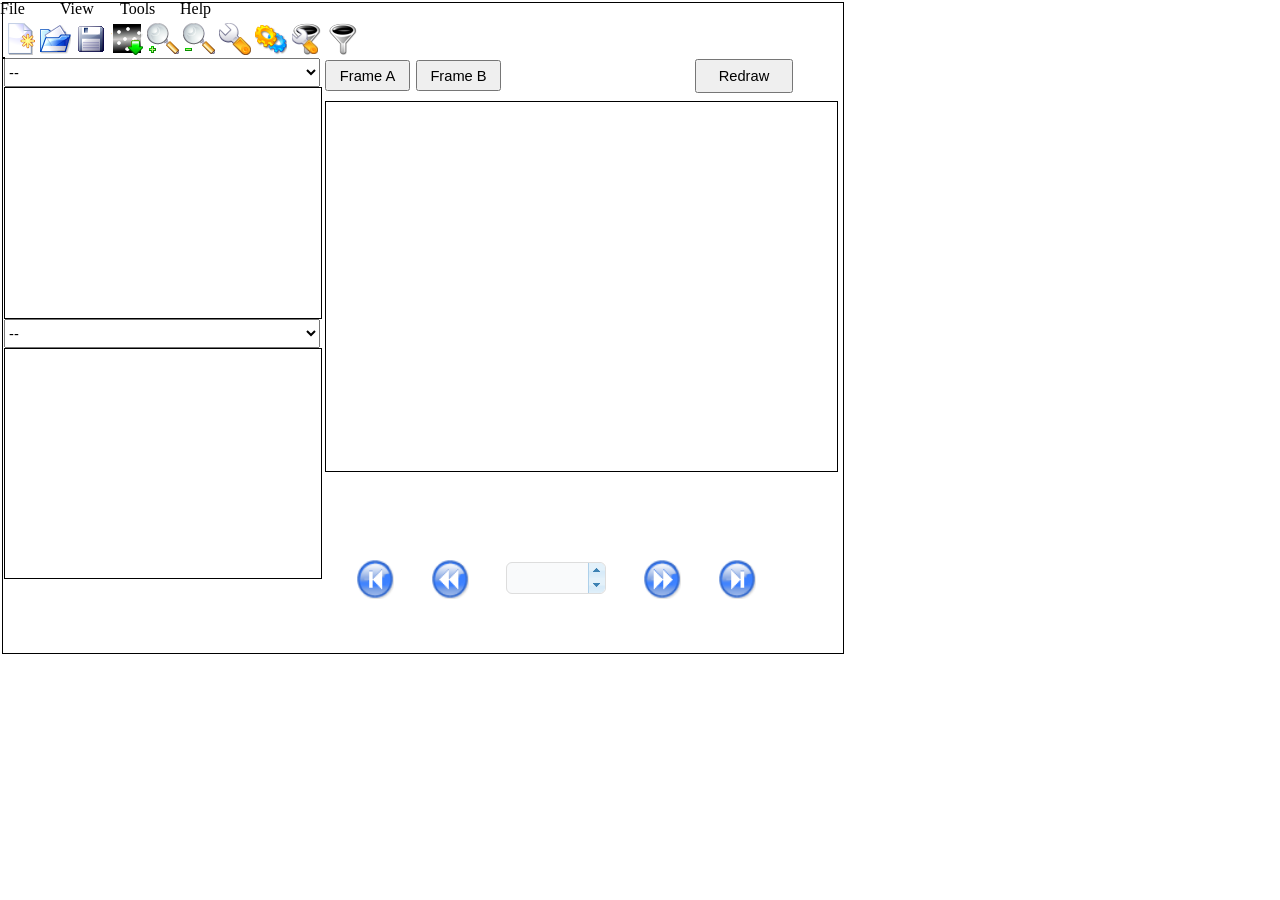
==== index.html @ 3f97c816 "Renamed mainwindow.html to index.html" ====
<html>
	<head>
		<meta charset="utf-8">
		<title>OpenPIV Main Window</title>
		<script src="js/jquery.js"></script>
		<script src="js/jquery-ui.js"></script>
		<script src="js/mainwindow.js"></script>
		<link href="css/cupertino/jquery-ui.css" rel="stylesheet">
		<link href="css/mainwindow.css" rel="stylesheet">
		<link href="css/openpiv.css" rel="stylesheet">
	</head>
	<body>
		<div id="marker">Marker</div>
		<div id="menubar" class="QMenuBar">
			<div id="filemenu_label">File</div>
			<ul id="filemenu" class="op_menu">
				<li id="newmenuitem" class="op_menu_item">New...</li>
				<li id="openmenuitem" class="op_menu_item">Open...</li>
				<li id="savemenuitem" class="op_menu_item">Save</li>
				<li id="saveasmenuitem" class="op_menu_item">Save As...</li>
				<li id="quitmenuitem" class="op_menu_item">Quit</li>
			</ul>
			<div id="viewmenu_label">View</div>
			<ul id="viewmenu" class="op_menu">
				<li id="zoominmenuitem" class="op_menu_item">Zoom In</li> <!-- class="ui-state-disabled"-->
				<li id="zoomoutmenuitem" class="op_menu_item">Zoom Out</li>
			</ul>
			<div id="toolsmenu_label">Tools</div>
			<ul id="toolsmenu" class="op_menu">
				<li id="importmenuitem" class="op_menu_item">Import Image...</li>
				<li id="setupmenuitem" class="op_menu_item">Setup...</li>
				<li id="processmenuitem" class="op_menu_item">Process Images</li>
			</ul>
			<div id="helpmenu_label">Help</div>
			<ul id="helpmenu" class="op_menu">
				<li id="helpmenuitem" class="op_menu_item">Help</li>
				<li id="aboutmenuitem" class="op_menu_item">About</li>
			</ul>
		</div>
		<div id="MainWindow" class="QMainWindow">
			<div id="toolBar" class="QToolBar">
				<img id="actionNew" src="icons/filenew.png" />
				<img id="actionOpen" src="icons/fileopen.png" />
				<img id="actionSave" src="icons/filesave.png" />
				<img id="actionImageIn" src="icons/import_image.png" />
				<img id="actionZoomIn" src="icons/viewmag+.png" />
				<img id="actionZoomOut" src="icons/viewmag-.png" />
				<img id="actionSetup" src="icons/configure.png" />
				<img id="actionProcessImages" src="icons/kcmsystem.png" />
				<img id="actionFilterSet" src="icons/filtersettings.png" />
				<img id="actionFilter" src="icons/filter.png" />
			</div>
			<div id="centralwidget" class="QWidget">
				<div id="central_layout" class="QGridLayout">
					<div id="lr_panel" class="QHBoxLayout">
						<div id="left_panel" class="QVBoxLayout">
							<select id="topCombo" class="op_combo_box">
							<option>--</option>
							</select>
							<div id="topGraphicsView" class="QGraphicsView">
							</div>
							<select id="bottomCombo" class="op_combo_box">
							<option>--</option>
							</select>
							<div id="statsTable" class="QTableWidget">
							</div>
						</div>
						<div id="right_panel" class="QVBoxLayout">
							<div id="top_buttons" class="QHBoxLayout">
								<button id="aFrameButton" class="op_push_button">Frame A</button>
								<button id="bFrameButton" class="op_push_button">Frame B</button>
								<!--input type="radio" name="frames" id="aFrameButton" class="op_push_button">Frame A
								<input type="radio" name="frames" id="bFrameButton" class="op_push_button">Frame B-->
								<button id="redrawButton" class="op_push_button">Redraw</button>
							</div>
							<div id="graphicsView" class="QGraphicsView">
								<div id="graphicsViewPort">
									<div id="frameB"></div>
									<div id="frameA"></div>
								</div>
							</div>
							<div id="bottom_buttons" class="QHBoxLayout">
								<!--button id="startButton" class="op_tool_button"><img src="icons/player_start.png" /></button>
								<button id="backButton" class="op_tool_button"><img src="icons/player_rew.png" /></button-->
								<img id="startButton" class="op_tool_button" src="icons/player_start.png" />
								<img id="backButton" class="op_tool_button" src="icons/player_rew.png" />
								<div id="frameSpinBoxDiv"><input id="frameSpinBox" class="QSpinBox" name="frameSpinBox"></div>
								<!--div id="frameSpinBox" class="QSpinBox" name="frameSpinBox"></div-->
								<!--button id="forwardButton" class="op_tool_button"><img src="icons/player_fwd.png" /></button>
								<button id="endButton" class="op_tool_button"><img src="icons/player_end.png" /></button-->
								<img id="forwardButton" class="op_tool_button" src="icons/player_fwd.png" />
								<img id="endButton" class="op_tool_button" src="icons/player_end.png" />
							</div>
						</div>
					</div>
				</div>
			</div>
			<div id="statusbar" class="QStatusBar">
			</div>
			<div id="framelist_dialog" title="Frames">
				<ol id="frlist_frame1List" class="QListWidget">
					<li class="ui-widget-content">Item 1</li>
					<li class="ui-widget-content">Item 2</li>
					<li class="ui-widget-content">Item 3</li>
					<li class="ui-widget-content">Item 4</li>
					<li class="ui-widget-content">Item 5</li>
					<li class="ui-widget-content">Item 6</li>
					<li class="ui-widget-content">Item 7</li>
				</ol>
				<ol id="frlist_frame2List" class="QListWidget">
					<li class="ui-widget-content">Item 1</li>
					<li class="ui-widget-content">Item 2</li>
					<li class="ui-widget-content">Item 3</li>
					<li class="ui-widget-content">Item 4</li>
					<li class="ui-widget-content">Item 5</li>
					<li class="ui-widget-content">Item 6</li>
					<li class="ui-widget-content">Item 7</li>
				</ol>
				<div id="frlist_buttons" class="op_button_box_right">
					<button id="frlist_importButton" class="op_std_button">Import...</button>
					<button id="frlist_cancelButton" class="op_std_button">Cancel</button>
				</div>
			</div>
			<div id="imgimp_dialog" title="Import Images">
				<div id="imgimp_autoConfigLabel" class="op_label_bold">Auto Configuration</div>
				<button id="imgimp_fileSelectButton" class="op_push_button">Select Files...</button>
				<button id="imgimp_autoConfigButton" class="op_push_button">Attempt Autoconfiguration...</button>
				<div id="imgimp_manuaConfigLabel" class="op_label_bold">Manual Configuration</div>
				<div id="imgimp_layoutWidget" class="op_panel">
					<div id="imgimp_inputColumnLabel" class="op_label_bold">Input</div>
					<div id="imgimp_OrderColumnLabel" class="op_label_bold">Order</div>
					<div id="imgimp_baseNameLabel" class="op_label">Base Name</div>
					<input type="text" id="imgimp_baseNameEdit" class="op_line_edit">
					<select id="imgimp_baseOrderCombo" class="op_combo_box">
					<option>--</option>
					</select>
					<div id="imgimp_incrementLabel" class="op_label">Increment</div>
					<select id="imgimp_incrementCombo" class="op_combo_box">
					<option>--</option>
					</select>
					<select id="imgimp_incrementOrderCombo" class="op_combo_box">
					<option>--</option>
					</select>
					<div id="imgimp_frameLabel" class="op_label">Frame</div>
					<div id="imgimp_frameLayout" class="op_panel">
						<div id="imgimp_firstFrameLabel" class="op_label">First</div>
						<input type="text" id="imgimp_firstFrameEdit" class="op_line_edit">
						<div id="imgimp_secondFrameLabel" class="op_label">Second</div>
						<input type="text" id="imgimp_secondFrameEdit" class="op_line_edit">
					</div>
					<select id="imgimp_frameOrderCombo" class="op_combo_box">
					<option>--</option>
					</select>
					<div id="imgimp_suffixLabel" class="op_label">Suffix</div>
					<input type="text" id="imgimp_suffixEdit" class="op_line_edit">
					<select id="imgimp_suffixOrderCombo" class="op_combo_box">
					<option>--</option>
					</select>
				</div>
				<button id="imgimp_applyNameButton" class="op_std_button">Continue...</button>
			</div>
			<div id="filefmt_dialog" title="File Format">
				<div id="flfmt_firstFrameLabel" class="op_label">First Frame</div>
				<div id="flfmt_firstFrameText" class="op_label"></div>
				<div id="flfmt_secondFrameLabel" class="op_label">Second Frame</div>
				<div id="flfmt_secondFrameText" class="op_label"></div>
				<div id="flfmt_numberZerosLayout" class="QHBoxLayout">
					<div id="flfmt_numberZerosLabel" class="op_label">Number of zeros</div>
					<input type="text" id="flfmt_numberZeros" class="op_line_edit">
				</div>
				<div id="flfmt_imagesLayout" class="QGridLayout">
					<div id="flfmt_startingImageLabel" class="op_label">Starting Number</div>
					<input type="text" id="flfmt_startingImage" class="op_line_edit">
					<div id="flfmt_totalImagesLabel" class="op_label">Total Number of Image Pairs</div>
					<input type="text" id="flfmt_totalImages" class="op_line_edit">
				</div>
				<div id="flfmt_buttonsLayout" class="op_button_box_right">
					<button id="flfmt_applyButton" class="op_std_button">Apply</button>
					<button id="flfmt_cancelButton" class="op_std_button">Cancel</button>
				</div>
			</div>
			<div id="setup_dialog" title="Setup">
				<div id="setup_tabWidget" class="op_tabbed_panel">
					<ul id="setup_tabList">
						<li><a href="#setup_correlationTab">Correlation</a></li>
						<li><a href="#setup_scalingTab">Velocity Scaling</a></li>
						<li><a href="#setup_outputTab">Output</a></li>
						<li><a href="#setup_maskTab">Image Mask</a></li>
					</ul>
					<div id="setup_correlationTab">
						<div id="setup_gridLayout" class="op_panel">
							<div id="setup_signalLevelLabel" class="op_label_bold">Signal Level</div>
							<div id="setup_signalLevelLayout" class="op_panel">
								<div id="setup_sigMeanLabel" class="op_label">Signal to Mean</div>
								<input type="text" id="setup_sigMeanText" class="op_line_edit">
								<div id="setup_sigPeakLabel" class="op_label">Signal to Next Peak</div>
								<input type="text" id="setup_sigPeakText" class="op_line_edit">
							</div>
							<div id="setup_gridSetupLabel" class="op_label_bold">Grid setup</div>
							<div id="setup_gridSetupLayout" class="op_panel">
								<div id="setup_intArealLabel" class="op_label">Interrogation Area</div>
								<select id="setup_intAreaCombo" class="op_combo_box">
								<option>--</option>
								</select>
								<div id="setup_xSpacinglabel" class="op_label">Horizontal Spacing [pixels]</div>
								<input type="text" id="setup_xSpacing" class="op_line_edit">
								<div id="setup_ySpacingLabel" class="op_label">Vertical Spacing [pixels]</div>
								<input type="text" id="setup_ySpacing" class="op_line_edit">
							</div>
						</div>
					</div>
					<div id="setup_scalingTab">
						<div id="setup_timeScalingLabel" class="op_label_bold">Time delay and scaling factor</div>
						<div id="setup_timeScalingLayout" class="op_panel">
							<div id="setup_deltaTLabel" class="op_label">delta t [ms]</div>
							<input type="text" id="setup_deltaTEdit" class="op_line_edit">
							<div id="setup_scaleLabel" class="op_label">scale factor [mm/pixel]</div>
							<input type="text" id="setup_scaleEdit" class="op_line_edit">
						</div>
						<div id="setup_velocityScalingLabel" class="op_label_bold">Velocity scaling</div>
						<div id="setup_velocityScalingLayout" class="op_panel">
							<input type="radio" id="setup_pixelRadio" name="setup_vscaling" class="op_radio_button"><label id="setup_pixelRadioLabel">Pixel</label>
							<input type="radio" id="setup_velocityRadio" name="setup_vscaling" class="op_radio_button"><label id="setup_velocityRadioLabel">Velocity</label>
						</div>
					</div>
					<div id="setup_outputTab">
						<div id="setup_outputTabLayout" class="op_panel">
							<div id="setup_outputDirectoryLabel" class="op_label_bold">Output directory</div>
							<div id="setup_outputLayout" class="op_panel">
								<input type="text" id="setup_directoryEdit" class="op_line_edit">
								<button id="setup_directoryButton" class="op_tool_button">...</button>
							</div>
							<div id="setup_templateLabel" class="op_label_bold">File template name</div>
							<div id="setup_templateEditLayout" class="op_panel">
								<input type="text" id="setup_templateEdit" class="op_line_edit">
								<div id="setup_templateNoteLabel" class="op_label">e.g. test%d.txt</div>
							</div>
						</div>
					</div>
					<div id="setup_maskTab">
						<div id="setup_maskTabLayout" class="op_panel">
							<div id="setup_rectangleLabel" class="op_label_bold">Rectangular box mask</div>
							<div id="setup_rectangleLayout" class="op_panel">
								<div id="setup_xMinLabel" class="op_label">X Min</div>
								<input type="text" id="setup_xMinEdit" class="op_line_edit">
								<div id="setup_yMinLabel" class="op_label">Y Min</div>
								<input type="text" id="setup_yMinEdit" class="op_line_edit">
								<div id="setup_xMaxLabel" class="op_label">X Max</div>
								<input type="text" id="setup_xMaxEdit" class="op_line_edit">
								<div id="setup_yMaxLabel" class="op_label">Y Max</div>
								<input type="text" id="setup_yMaxEdit" class="op_line_edit">
							</div>
						</div>
					</div>
					<div id="setup_buttons" class="op_button_box_right">
						<button id="setup_applyButton" class="op_std_button">Apply</button>
						<button id="setup_cancelButton" class="op_std_button">Cancel</button>
					</div>
			</div>
			<div id="process_dialog" title="Process Images">
				<div id="processLayout" class="op_panel">
					<input type="radio" name="process" id="process_allRadio" class="op_radio_button"><label id="process_allLabel">Process all imported image pairs</label>
					<input type="radio" name="process" id="process_singleRadio" class="op_radio_button"><label id="process_singleLabel">Process current image pair</label>
				</div>
				<div id="process_buttons" class="op_button_box_right">
					<button id="process_okButton" class="op_std_button">Go</button>
					<button id="process_cancelButton" class="op_std_button">Cancel</button>
				</div>
			</div>
			<div id="filter_dialog" title="Filter Settings">
				<div id="filter_global_label" class="op_label_bold">Global</div>
				<input type="checkbox" id="filter_rangeBox" class="op_checkbox"><label for="rangeBox" id="filter_rangeBox_label" class="op_checkbox_label">Range</label>
				<div id="filter_minLayout" class="op_panel">
					<div id="filter_minLabel" class="op_label">Min</div>
					<input type="text" id="filter_minEdit" class="op_line_edit">
				</div>
				<div id="filter_maxLayout" class="op_panel">
					<div id="filter_maxLabel" class="op_label">Max</div>
					<input type="text" id="filter_maxEdit" class="op_line_edit">
				</div>
				<input type="checkbox" id="filter_stdBox" class="op_checkbox"><label for="stdBox" id="filter_stdBox_label" class="op_checkbox_label">Standard Deviation</label>
				<input type="text" id="filter_stdEdit" class="op_line_edit">
				<div id="filter_local_label" class="op_label_bold">Local</div>
				<input type="checkbox" id="filter_medianBox" class="op_checkbox"><label for="medianBox" id="filter_medianBox_label" class="op_checkbox_label">Median</label>
				<input type="text" id="filter_medianEdit" class="op_line_edit">
				<select id="filter_medianCombo" class="op_combo_box">
				<option>--</option>
				</select>
				<input type="checkbox" id="filter_meanBox" class="op_checkbox"><label for="meanBox" id="filter_meanBox_label" class="op_checkbox_label">Mean</label>
				<input type="text" id="filter_meanEdit" class="op_line_edit">
				<select id="filter_meanCombo" class="op_combo_box">
				<option>--</option>
				</select>
				<div id="filter_interpolation_label" class="op_label_bold">Interpolation</div>
				<input type="checkbox" id="filter_bilinearBox" class="op_checkbox"><label for="bilinearBox" id="filter_bilinearBox_label" class="op_checkbox_label">Bilinear</label>
				<select id="filter_bilinearCombo" class="op_combo_box">
				<option>--</option>
				</select>
				<div id="filter_smoothing_label" class="op_label_bold">Smoothing</div>
				<input type="checkbox" id="filter_gaussianBox" class="op_checkbox"><label for="gaussianBox" id="filter_gaussianBox_label" class="op_checkbox_label">Gaussian Kernel</label>
				<input type="text" id="filter_gaussianEdit" class="op_line_edit">
				<select id="filter_gaussianCombo" class="op_combo_box">
				<option>--</option>
				</select>
				<div id="filter_appliedLayout" class="op_panel">
					<input type="radio" id="filter_userRadio" name="applied" class="op_radio_button"><label for="userRadio" id="filter_userRadio_label">User applied</label>
					<input type="radio" id="filter_processRadio" name="applied" class="op_radio_button"><label for="processRadio" id="filter_processRadio_label">Applied to processing step</label>
				</div>
				<div id="filter_actionLayout" class="op_button_box_right">
					<button id="filter_okButton" class="op_std_button">OK</button>
					<button id="filter_cancelButton" class="op_std_button">Cancel</button>
				</div>
			</div>
			<div id="flaunch_dialog" title="Launch Filter">
				<div id="flaunchLayout" class="op_panel">
					<input type="radio" name="flaunch" id="flaunch_allRadio" class="op_radio_button"><label id="flaunch_allLabel" for="flaunch_allRadio">Filter all processed image pairs</label>
					<input type="radio" name="flaunch" id="flaunch_singleRadio" class="op_radio_button"><label id="flaunch_singleLabel" for="flaunch_singleRadio">Filter current processed image pair</label>
				</div>
				<div id="flaunch_buttons" class="op_button_box_right">
					<button id="flaunch_okButton" class="op_std_button">Go</button>
					<button id="flaunch_cancelButton" class="op_std_button">Cancel</button>
				</div>
			</div>
			<div id="about_dialog" title="About OpenPIV">
				<div id="aboutLayoutWidget" class="op_panel">
					<img id="urapiv_logo" src="icons/urapiv_small.png" />
					<div id="about_label_1" class="op_label_bold">URAPIV for HTML - Version 0.0</div>
					<div id="about_label_2" class="op_label_bold">Adapted to HTML by Brian Ames</div>
					<div id="about_label_3" class="op_label_bold">Original version by Alex Liberzon and Roi Gurka</div>
				</div>
				<div id="about_buttonBox" class="op_button_box_center">
					<button id="about_okButton" class="op_std_button">OK</button>
				</div>
			</div>
		</div>
	</body>
</html>
---- css/mainwindow.css ----
#MainWindow{
	position: absolute;
	top:      2px;
	left:     2px;
	width:  840px;
	height: 650px;
	border: 1px solid black;
}
#marker{
	position: absolute;
	top:    200px;
	left:   200px;
	color:    white;
	font-size: 10pt;
	z-index: 6;
}
#menubar{
	position: absolute;
	top:      0px;
	left:     0px;
	width:  815px;
	height:  25px;
	z-index: 10;
}
#filemenu{
	position: absolute;
	top:     20px;
	left:     0px;
	width:   90px;
	font-size: 10pt;
	visibility: show;
}
#filemenu_label{
	position: absolute;
	top:      0px;
	left:     0px;
	width:   90px;
}
#viewmenu{
	position: absolute;
	top:     20px;
	left:    60px;
	width:   90px;
	font-size: 10pt;
	visibility: show;
}
#viewmenu_label{
	position: absolute;
	top:      0px;
	left:    60px;
	width:   90px;
}
#toolsmenu{
	position: absolute;
	top:     20px;
	left:   120px;
	width:  133px;
	font-size: 10pt;
	visibility: show;
}
#toolsmenu_label{
	position: absolute;
	top:      0px;
	left:   120px;
	width:  133px;
}
#helpmenu{
	position: absolute;
	top:     20px;
	left:   180px;
	width:   61px;
	visibility: show;
}
#helpmenu_label{
	position: absolute;
	top:      0px;
	left:   180px;
	width:   61px;
}
#toolBar{
	position: absolute;
	left:     0px;
	top:     20px;
	width:  815px;
	height:  34px;
}
#actionNew{
	width:   32px;
	height:  32px;
}
#actionOpen{
	width:   32px;
	height:  32px;
}
#actionSave{
	width:   32px;
	height:  32px;
}
#actionImageIn{
	width:   32px;
	height:  32px;
}
#actionZoomIn{
	width:   32px;
	height:  32px;
}
#actionZoomOut{
	width:   32px;
	height:  32px;
}
#actionSetup{
	width:   32px;
	height:  32px;
}
#actionProcessImages{
	width:   32px;
	height:  32px;
}
#actionFilterSet{
	width:   32px;
	height:  32px;
}
#actionFilter{
	width:   32px;
	height:  32px;
}
#centralwidget{
	position: absolute;
	left:     0px;
	top:     54px;
}
#central_layout{
}
#lr_panel{
}
#left_panel{
	position: absolute;
	left:     0px;
	top:      0px;
	width:  318px;
	height: 538px;
}
#topCombo{
	left:     1px;
	top:      1px;
	width:  316px;
	height:  29px;
}
#topGraphicsView{
	left:     1px;
	top:     36px;
	width:  316px;
	height: 230px;
	border: 1px solid black;
}
#bottomCombo{
	left:     1px;
	top:    272px;
	width:  316px;
	height:  29px;
}
#statsTable{
	left:     1px;
	top:    307px;
	width:  316px;
	height: 229px;
	border: 1px solid black;
}
#right_panel{
	position: absolute;
	left:   320px;
	top:      0px;
	width:  318px;
	height: 538px;
}
#top_buttons{
	position: absolute;
	left:     0px;
	top:      0px;
	width:  470px;
	height:  36px;
}
#aFrameButton{
	position: absolute;
	left:     1px;
	top:      2px;
	width:   85px;
	height:  31px;
}
#bFrameButton{
	position: absolute;
	left:    92px;
	top:      2px;
	width:   85px;
	height:  31px;
}
#redrawButton{
	position: absolute;
	right:    1px;
	top:      1px;
	width:   98px;
	height:  34px;
}
#graphicsView{
	position: absolute;
	left:     1px;
	top:     43px;
	width:  511px;
	height: 369px;
	border: 1px solid black;
}
#graphicsViewPort{
	position: absolute;
	left:     0px;
	top:      0px;
}
#frameA{
	position: absolute;
	left:     0px;
	top:      0px;
}
#frameB{
	position: absolute;
	left:     0px;
	top:      0px;
}
#bottom_buttons{
	position: absolute;
	left:     0px;
	top:    500px;
	width:  470px;
	height:  42px;
}
#startButton{
	position: absolute;
	left:    32px;
	top:      1px;
	width:   38px;
	height:  40px;
}
#backButton{
	position: absolute;
	left:   107px;
	top:      1px;
	width:   38px;
	height:  40px;
}
#frameSpinBoxDiv{
	position: absolute;
	left:   182px;
	top:      4px;
	width:  100px;
	height:  31px;
}
#frameSpinBox{
	width:   70px;
	height:  24px;
}
#forwardButton{
	position: absolute;
	left:   319px;
	top:      1px;
	width:   38px;
	height:  40px;
}
#endButton{
	position: absolute;
	left:   394px;
	top:      1px;
	width:   38px;
	height:  40px;
}
#statusbar{
}
.QMenu{
	float:left;
}

#flfmt_firstFrameLabel{
	position: absolute;
	top:     11px;
	left:    41px;
	width:  469px;
	height:  18px;
}
#flfmt_firstFrameText{
	position: absolute;
	top:     34px;
	left:    41px;
	width:  469px;
	height:  16px;
}
#flfmt_secondFrameLabel{
	position: absolute;
	top:     55px;
	left:    41px;
	width:  469px;
	height:  18px;
}
#flfmt_secondFrameText{
	position: absolute;
	top:     78px;
	left:    41px;
	width:  469px;
	height:  16px;
}
#flfmt_numberZerosLayout{
	position: absolute;
	top:    120px;
	left:    40px;
	width:  469px;
	height:  35px;
}
#flfmt_numberZerosLabel{
	position: absolute;
	top:      3px;
	left:     1px;
	width:  136px;
	height:  33px;
}
#flfmt_numberZeros{
	position: absolute;
	top:      0px;
	left:   144px;
	width:  115px;
	height:  33px;
}
#flfmt_imagesLayout{
	position: absolute;
	top:    172px;
	left:    40px;
	width:  302px;
	height:  70px;
}
#flfmt_startingImageLabel{
	position: absolute;
	top:      3px;
	left:     1px;
	width:  230px;
	height:  33px;
}
#flfmt_startingImage{
	position: absolute;
	top:      1px;
	left:   232px;
	width:  109px;
	height:  33px;
}
#flfmt_totalImagesLabel{
	position: absolute;
	top:     42px;
	left:     1px;
	width:  230px;
	height:  33px;
}
#flfmt_totalImages{
	position: absolute;
	top:     40px;
	left:   232px;
	width:  109px;
	height:  33px;
}
#flfmt_buttonsLayout{
	position: absolute;
	top:    250px;
	width:  193px;
	height:  31px;
}
#flfmt_applyButton{
	position: absolute;
	top:      0px;
	left:     0px;
}
#flfmt_cancelButton{
	position: absolute;
	top:      0px;
	right:    0px;
}

#frlist_frame1List{
	position: absolute;
	top:      0px;
	left:    16px;
	width:  266px;
	height: 385px;
	border: 1px solid black;
	list-style-type: none;
	padding: 0.4em;
}

#frlist_frame1List .ui-selecting {
	background: #e4f1fb;
}
#frlist_frame1List .ui-selected {
	background: #d7ebf9;
	color: black;
}
#frlist_frame1List li {
	margin: 3px;
	font-size: 10pt;
}

#frlist_frame2List{
	position: absolute;
	top:      0px;
	left:   328px;
	width:  266px;
	height: 385px;
	border: 1px solid black;
	list-style-type: none;
	padding: 0.4em;
}
#frlist_frame2List .ui-selecting {
	background: #e4f1fb;
}
#frlist_frame2List .ui-selected {
	background: #d7ebf9;
	color: black;
}

#frlist_frame2List li {
	margin: 3px;
	font-size: 10pt;
}
#frlist_buttons{
	position: absolute;
	top:    424px;
	width:  193px;
	height:  31px;
}
#frlist_importButton{
	position: absolute;
	top:      0px;
	left:     0px;
}
#frlist_cancelButton{
	position: absolute;
	top:      0px;
	right:    0px;
}

#imgimp_autoConfigLabel{
	position: absolute;
	top:     30px;
	left:    30px;
	width:  203px;
	height:  18px;
}
#imgimp_fileSelectButton{
	position: absolute;
	top:     60px;
	left:    70px;
	width:  148px;
	height:  27px;
}
#imgimp_autoConfigButton{
	position: absolute;
	top:    100px;
	left:    70px;
	width:  224px;
	height:  27px;
}
#imgimp_manuaConfigLabel{
	position: absolute;
	top:    146px;
	left:    30px;
	width:  228px;
	height:  18px;
}
#imgimp_layoutWidget{
	position: absolute;
	top:    171px;
	left:    71px;
	width:  441px;
	height: 175px;
}
#imgimp_inputColumnLabel{
	position: absolute;
	top:      1px;
	left:    79px;
	width:  272px;
	height:  21px;
}
#imgimp_OrderColumnLabel{
	position: absolute;
	top:      1px;
	left:   357px;
	width:   83px;
	height:  21px;
}
#imgimp_baseNameLabel{
	position: absolute;
	top:     32px;
	left:     1px;
	width:   182px;
	height:  33px;
}
#imgimp_baseNameEdit{
	position: absolute;
	top:     28px;
	left:    79px;
	width:  272px;
	height:  33px;
}
#imgimp_baseOrderCombo{
	position: absolute;
	top:     30px;
	left:   357px;
	width:   83px;
	height:  29px;
}
#imgimp_incrementLabel{
	position: absolute;
	top:     71px;
	left:     1px;
	width:   182px;
	height:  33px;
}
#imgimp_incrementCombo{
	position: absolute;
	top:     67px;
	left:    79px;
	width:   272px;
	height:  33px;
}
#imgimp_incrementOrderCombo{
	position: absolute;
	top:     67px;
	left:   357px;
	width:   83px;
	height:  33px;
}
#imgimp_frameLabel{
	position: absolute;
	top:    106px;
	left:     1px;
	width:   182px;
	height:  35px;
}
#imgimp_frameLayout{
	position: absolute;
	top:    102px;
	left:    67px;
	width:  272px;
	height:  35px;
}
#imgimp_firstFrameLabel{
	position: absolute;
	top:      5px;
	left:     1px;
	width:   30px;
	height:  33px;
}
#imgimp_firstFrameEdit{
	position: absolute;
	top:      1px;
	left:    37px;
	width:   87px;
	height:  33px;
}
#imgimp_secondFrameLabel{
	position: absolute;
	top:      5px;
	left:   130px;
	width:   48px;
	height:  33px;
}
#imgimp_secondFrameEdit{
	position: absolute;
	top:      1px;
	left:   184px;
	width:   87px;
	height:  33px;
}
#imgimp_frameOrderCombo{
	position: absolute;
	top:    105px;
	left:   357px;
	width:   83px;
	height:  33px;
}
#imgimp_suffixLabel{
	position: absolute;
	top:    147px;
	left:     1px;
	width:   182px;
	height:  33px;
}
#imgimp_suffixEdit{
	position: absolute;
	top:    143px;
	left:    79px;
	width:  272px;
	height:  33px;
}
#imgimp_suffixOrderCombo{
	position: absolute;
	top:    145px;
	left:   357px;
	width:   83px;
	height:  29px;
}
#imgimp_applyNameButton{
	position: absolute;
	top:    360px;
	left:   430px;
	width:   80px;
	height:  27px;
}

#SetupWindowLayout{
	position: absolute;
	top:      0px;
	left:     0px;
}
#setup_tabWidget{
	position: absolute;
	top:      9px;
	left:     9px;
	width:  470px;
	height: 288px;
}
#setup_tabList{
	font-weight: bold;
	font-size: 11pt;
}
#setup_correlationTab{
}
#setup_gridLayout{
	position: absolute;
	top:     43px;
	left:     1px;
	width:  472px;
	height: 253px;
}
#setup_signalLevelLabel{
	position: absolute;
	top:     15px;
	left:    59px;
	width:   96px;
	height:  21px;
}
#setup_signalLevelLayout{
	position: absolute;
	top:     38px;
	left:    59px;
	width:  375px;
	height:  74px;
}
#setup_sigMeanLabel{
	position: absolute;
	top:      1px;
	left:   132px;
	width:   97px;
	height:  33px;
}
#setup_sigMeanText{
	position: absolute;
	top:      1px;
	left:   235px;
	width:  140px;
	height:  33px;
}
#setup_sigPeakLabel{
	position: absolute;
	top:     40px;
	left:    99px;
	width:  130px;
	height:  33px;
}
#setup_sigPeakText{
	position: absolute;
	top:     40px;
	left:   235px;
	width:  140px;
	height:  33px;
}
#setup_gridSetupLabel{
	position: absolute;
	top:    128px;
	left:    59px;
	width:   86px;
	height:  21px;
}
#setup_gridSetupLayout{
	position: absolute;
	top:    150px;
	left:    59px;
	width:  375px;
	height:  85px;
}
#setup_intArealLabel{
	position: absolute;
	top:      1px;
	left:   103px;
	width:  120px;
	height:  24px;
}
#setup_intAreaCombo{
	position: absolute;
	top:      1px;
	left:   229px;
	width:  100px;
	height:  24px;
}
#setup_xSpacinglabel{
	position: absolute;
	top:     31px;
	left:    46px;
	width:  177px;
	height:  24px;
}
#setup_xSpacing{
	position: absolute;
	top:     31px;
	left:   229px;
	width:  146px;
	height:  24px;
}
#setup_ySpacingLabel{
	position: absolute;
	top:     61px;
	left:    65px;
	width:  158px;
	height:  24px;
}
#setup_ySpacing{
	position: absolute;
	top:     61px;
	left:   229px;
	width:  146px;
	height:  24px;
}
#setup_scalingTab{
}
#setup_timeScalingLabel{
	position: absolute;
	top:      83px;
	left:    100px;
}
#setup_timeScalingLayout{
	position: absolute;
	top:     106px;
	left:    100px;
	width:   304px;
	height:   80px;
}
#setup_deltaTLabel{
	position: absolute;
	top:      6px;
	left:     1px;
	width:   76px;
	height:  33px;
}
#setup_deltaTEdit{
	position: absolute;
	top:      1px;
	left:   157px;
	width:  146px;
	height:  33px;
}
#setup_scaleLabel{
	position: absolute;
	top:     51px;
	left:     1px;
	width:  150px;
	height:  33px;
}
#setup_scaleEdit{
	position: absolute;
	top:     46px;
	left:   157px;
	width:  146px;
	height:  33px;
}
#setup_velocityScalingLabel{
	position: absolute;
	top:     208px;
	left:    100px;
}
#setup_velocityScalingLayout{
	position: absolute;
	top:    226px;
	left:   100px;
	width:  130px;
	height:  56px;
}
#setup_pixelRadio{
	position: absolute;
	top:      1px;
	left:     1px;
	width:   26px;
	height:  26px;
}
#setup_pixelRadioLabel{
	position: absolute;
	top:      1px;
	left:    30px;
	width:  100px;
	height:  26px;
}
#setup_velocityRadio{
	position: absolute;
	top:     33px;
	left:     1px;
	width:   26px;
	height:  26px;
}
#setup_velocityRadioLabel{
	position: absolute;
	top:     33px;
	left:    30px;
	width:  100px;
	height:  26px;
}
#setup_outputTab{
}
#setup_outputTabLayout{
	position: absolute;
	top:     43px;
	left:     1px;
	width:  472px;
	height: 253px;
}
#setup_outputDirectoryLabel{
	position: absolute;
	top:     40px;
	left:   114px;
	width:  251px;
	height:  21px;
}
#setup_outputLayout{
	position: absolute;
	top:     61px;
	left:   113px;
	width:  251px;
	height:  35px;
}
#setup_directoryEdit{
	position: absolute;
	top:      1px;
	left:     1px;
	width:  215px;
	height:  33px;
}
#setup_directoryButton{
	position: absolute;
	top:      3px;
	left:   222px;
	width:   28px;
	height:  29px;
}
#setup_templateLabel{
	position: absolute;
	top:    136px;
	left:   114px;
	width:  251px;
	height:  21px;
}
#setup_templateEditLayout{
	position: absolute;
	top:    157px;
	left:   113px;
	width:  251px;
	height:  35px;
}
#setup_templateEdit{
	position: absolute;
	top:      1px;
	left:     1px;
	width:  146px;
	height:  33px;
}
#setup_templateNoteLabel{
	position: absolute;
	top:      5px;
	left:   153px;
	width:  215px;
	height:  33px;
}
#setup_maskTab{
}
#setup_maskTabLayout{
	position: absolute;
	top:     43px;
	left:     1px;
	width:  472px;
	height: 253px;
}
#setup_rectangleLabel{
	position: absolute;
	top:     45px;
	left:   142px;
	width:  194px;
	height:  21px;
}
#setup_rectangleLayout{
	position: absolute;
	top:     67px;
	left:   142px;
	width:  194px;
	height: 153px;
}
#setup_xMinLabel{
	position: absolute;
	top:      5px;
	left:     1px;
	width:   36px;
	height:  33px;
}
#setup_xMinEdit{
	position: absolute;
	top:      1px;
	left:    47px;
	width:  146px;
	height:  33px;
}
#setup_yMinLabel{
	position: absolute;
	top:     44px;
	left:     1px;
	width:   35px;
	height:  33px;
}
#setup_yMinEdit{
	position: absolute;
	top:     40px;
	left:    47px;
	width:  146px;
	height:  33px;
}
#setup_xMaxLabel{
	position: absolute;
	top:     83px;
	left:     1px;
	width:   40px;
	height:  33px;
}
#setup_xMaxEdit{
	position: absolute;
	top:     79px;
	left:    47px;
	width:  146px;
	height:  33px;
}
#setup_yMaxLabel{
	position: absolute;
	top:    122px;
	left:     1px;
	width:   39px;
	height:  33px;
}
#setup_yMaxEdit{
	position: absolute;
	top:    118px;
	left:    47px;
	width:  146px;
	height:  33px;
}
#setup_buttons{
	position: absolute;
	top:    312px;
	width:  193px;
	height:  31px;
}
#setup_applyButton{
	position: absolute;
	top:      0px;
	left:     0px;
}
#setup_cancelButton{
	position: absolute;
	top:      0px;
	right:    0px;
}

#ProcessWindow{
	position: absolute;
	top:      0px;
	left:     0px;
	width:  341px;
	height: 143px;
	border: 1px solid black;
}
#processLayout{
	position: absolute;
	top:     12px;
	left:    20px;
	width:  300px;
	height:  60px;
}
#process_allRadio{
	position: absolute;
	top:      1px;
	left:     1px;
	width:   26px;
	height:  26px;
}
#process_allLabel{
	position: absolute;
	top:      2px;
	left:    26px;
	width:  301px;
	height:  26px;
}
#process_singleRadio{
	position: absolute;
	top:     33px;
	left:    1px;
	width:   26px;
	height:  26px;
}
#process_singleLabel{
	position: absolute;
	top:     34px;
	left:    26px;
	width:  301px;
	height:  26px;
}
#process_buttons{
	position: absolute;
	top:     75px;
	width:  193px;
	height:  31px;
}
#process_okButton{
	position: absolute;
	top:      0px;
	left:     0px;
}
#process_cancelButton{
	position: absolute;
	top:     0px;
	right:    0px;
}
#filter_global_label{
	position: absolute;
	top:     10px;
	left:    20px;
	width:   56px;
	height:  18px;
}
#filter_rangeBox{
	position: absolute;
	top:     40px;
	left:    20px;
	width:  141px;
	height:  22px;
}
#filter_rangeBox_label{
	position: absolute;
	top:     40px;
	left:    44px;
	height:  22px;
	font-size: 11pt;
}
#filter_minLayout{
	position: absolute;
	top:     40px;
	left:   150px;
	width:  234px;
	height:  25px;
}
#filter_minLabel{
	position: absolute;
	top:      0px;
	left:     0px;
	height:  25px;
	font-size: 11pt;
}
#filter_minEdit{
	position: absolute;
	top:      0px;
	left:    32px;
	width:  167px;
	height:  25px;
}
#filter_maxLayout{
	position: absolute;
	top:     40px;
	left:   393px;
	width:  207px;
	height:  25px;
}
#filter_maxLabel{
	position: absolute;
	top:      0px;
	left:     0px;
	height:  25px;
	font-size: 11pt;
}
#filter_maxEdit{
	position: absolute;
	top:      0px;
	left:    32px;
	width:  167px;
	height:  25px;
}
#filter_stdBox{
	position: absolute;
	top:     70px;
	left:    20px;
	width:  141px;
	height:  22px;
}
#filter_stdBox_label{
	position: absolute;
	top:     70px;
	left:    44px;
	height:  22px;
}
#filter_stdEdit{
	position: absolute;
	top:     70px;
	left:   179px;
	width:  207px;
	height:  23px;
}
#filter_local_label{
	position: absolute;
	top:    106px;
	left:    20px;
	width:   56px;
	height:  18px;
}
#filter_medianBox{
	position: absolute;
	top:    130px;
	left:    20px;
	width:  131px;
	height:  22px;
}
#filter_medianBox_label{
	position: absolute;
	top:    130px;
	left:    44px;
	height:  22px;
	font-size: 11pt;
}
#filter_medianEdit{
	position: absolute;
	top:    130px;
	left:   179px;
	width:  207px;
	height:  23px;
}
#filter_medianCombo{
	position: absolute;
	top:    130px;
	left:   393px;
	width:  207px;
	height:  22px;
}
#filter_meanBox{
	position: absolute;
	top:    160px;
	left:    20px;
	width:  131px;
	height:  22px;
}
#filter_meanBox_label{
	position: absolute;
	top:    160px;
	left:    44px;
	height:  22px;
	font-size: 11pt;
}
#filter_meanEdit{
	position: absolute;
	top:    160px;
	left:   179px;
	width:  207px;
	height:  23px;
}
#filter_meanCombo{
	position: absolute;
	top:    160px;
	left:   393px;
	width:  207px;
	height:  22px;
}
#filter_interpolation_label{
	position: absolute;
	top:    200px;
	left:    20px;
	width:   91px;
	height:  18px;
}
#filter_bilinearBox{
	position: absolute;
	top:    220px;
	left:    20px;
	width:  131px;
	height:  22px;
}
#filter_bilinearBox_label{
	position: absolute;
	top:    220px;
	left:    44px;
	height:  22px;
}
#filter_bilinearCombo{
	position: absolute;
	top:    220px;
	left:   180px;
	width:  207px;
	height:  22px;
}
#filter_smoothing_label{
	position: absolute;
	top:    260px;
	left:    20px;
	width:   81px;
	height:  18px;
}
#filter_gaussianBox{
	position: absolute;
	top:    280px;
	left:    20px;
	width:  131px;
	height:  22px;
}
#filter_gaussianBox_label{
	position: absolute;
	top:    280px;
	left:    44px;
	height:  22px;
}
#filter_gaussianEdit{
	position: absolute;
	top:    280px;
	left:   179px;
	width:  207px;
	height:  23px;
}
#filter_gaussianCombo{
	position: absolute;
	top:    280px;
	left:   393px;
	width:  207px;
	height:  22px;
}
#filter_appliedLayout{
	position: absolute;
	top:    330px;
	left:    20px;
	width:  401px;
	height:  29px;
}
#filter_userRadio{
	position: absolute;
	top:      0px;
	left:     0px;
}
#filter_userRadio_label{
	position: absolute;
	top:      0px;
	left:    22px;
}
#filter_processRadio{
	position: absolute;
	top:      0px;
	left:   140px;
}
#filter_processRadio_label{
	position: absolute;
	top:      0px;
	left:   162px;
}
#filter_actionLayout{
	position: absolute;
	top:    330px;
	left:   430px;
	width:  193px;
	height:  31px;
}
#filter_okButton{
	position: absolute;
	top:    0px;
	left:   0px;
}
#filter_cancelButton{
	position: absolute;
	top:      0px;
	right:    0px;
}
#flaunchLayout{
	position: absolute;
	top:     12px;
	left:    20px;
	width:  300px;
	height:  60px;
}
#flaunch_allRadio{
	position: absolute;
	top:      1px;
	left:     1px;
	width:   26px;
	height:  26px;
}
#flaunch_allLabel{
	position: absolute;
	top:      2px;
	left:    26px;
	width:  301px;
	height:  26px;
}
#flaunch_singleRadio{
	position: absolute;
	top:     33px;
	left:    1px;
	width:   26px;
	height:  26px;
}
#flaunch_singleLabel{
	position: absolute;
	top:     34px;
	left:    26px;
	width:  301px;
	height:  26px;
}
#flaunch_buttons{
	position: absolute;
	top:     75px;
	width:  193px;
	height:  31px;
}
#flaunch_okButton{
	position: absolute;
	top:      0px;
	left:     0px;
}
#flaunch_cancelButton{
	position: absolute;
	top:      0px;
	right:    0px;
}
#AboutWindow{
	position: absolute;
	top:      0px;
	left:     0px;
	width:  395px;
	height: 268px;
}
#aboutLayoutWidget{
	position: absolute;
	top:     4px;
	margin-left: auto;
	margin-right: auto;
	width:  380px;
	height: 217px;
}
#urapiv_logo{
	position: absolute;
	top:     10px;
	left:    90px;
	width:  200px;
}
#about_label_1{
	position: absolute;
	top:     78px;
	left:     0px;
	width:  100%;
	height:  20px;
	text-align: center;
}
#about_label_2{
	position: absolute;
	top:    154px;
	left:     0px;
	width:  100%;
	height:  20px;
	text-align: center;
}
#about_label_3{
	position: absolute;
	top:    188px;
	left:     0px;
	width:  100%;
	height:  20px;
	text-align: center;
}
#about_buttonBox{
	position: absolute;
	top:    224px;
	width:  395px;
	height:  30px;
}
#about_cancelButton{
	position: absolute;
	top:      0px;
	right:    0px;
}
---- css/openpiv.css ----
.op_button_box_center {
	margin-left: auto;
	margin-right: auto;
	font-size:   11pt;
	font-weight: normal;
}
.op_button_box_right {
	margin-left: auto;
	margin-right: auto;
	font-size:   11pt;
	font-weight: normal;
	right: 20;
}
.op_std_button {
	width:   85px;
	height:  31px;
	font-size:   11pt;
	font-weight: normal;
}

.op_checkbox {
	font-size:   11pt;
	font-weight: normal;
}
.op_checkbox_label {
	font-size:   11pt;
	font-weight: normal;
}
.op_combo_box {
	font-size:   11pt;
	font-weight: normal;
}
.op_dialog {
	font-size:   11pt;
	font-weight: normal;
}
.op_label {
	font-size:   11pt;
	font-weight: normal;
}
.op_label_bold {
	font-size:   11pt;
	font-weight: bold;
}
.op_layout {
	font-size:   11pt;
	font-weight: normal;
}
.op_layout_grid {
	font-size:   11pt;
	font-weight: normal;
}
.op_layout_horizontal {
	font-size:   11pt;
	font-weight: normal;
}
.op_layout_vertical {
	font-size:   11pt;
	font-weight: normal;
}
.op_line_edit {
	font-size:   11pt;
	font-weight: normal;
}
.op_menu {
	font-size:   11pt;
	font-weight: bold;
}
.op_menu_item {
	font-size:   10pt;
	font-weight: normal;
}
.op_panel {
	font-size:   11pt;
	font-weight: normal;
}
.op_push_button {
	font-size:   11pt;
	font-weight: normal;
}
.op_radio_button {
	font-size:   11pt;
	font-weight: normal;
}
.op_radio_button_label {
	font-size:   11pt;
	font-weight: normal;
}
.op_tabbed_panel {
	font-size:   11pt;
	font-weight: normal;
}
.op_tool_button {
	font-size:   11pt;
	font-weight: normal;
}
.QWidget {
	font-size:   11pt;
	font-weight: normal;
	border: 1px solid black;
}
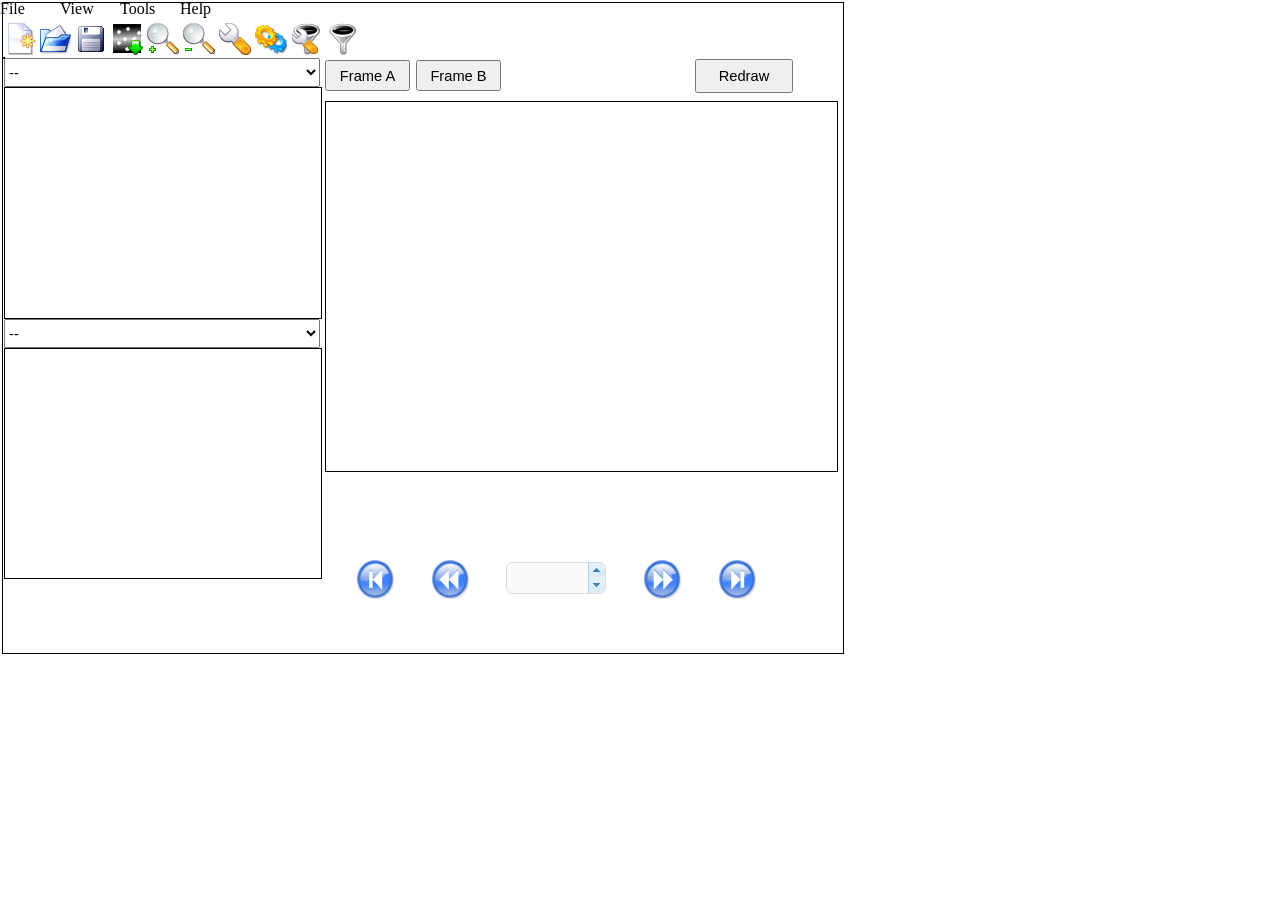
==== commit d4475acc: "Changed icon, width of setup dialog" ====
--- a/index.html
+++ b/index.html
@@ -323,8 +323,8 @@
 			</div>
 			<div id="about_dialog" title="About OpenPIV">
 				<div id="aboutLayoutWidget" class="op_panel">
-					<img id="urapiv_logo" src="icons/urapiv_small.png" />
-					<div id="about_label_1" class="op_label_bold">URAPIV for HTML - Version 0.0</div>
+					<img id="urapiv_logo" src="icons/openpiv_arrow.png" />
+					<div id="about_label_1" class="op_label_bold">OpenPIV for HTML - Version 0.0</div>
 					<div id="about_label_2" class="op_label_bold">Adapted to HTML by Brian Ames</div>
 					<div id="about_label_3" class="op_label_bold">Original version by Alex Liberzon and Roi Gurka</div>
 				</div>
--- a/css/mainwindow.css
+++ b/css/mainwindow.css
@@ -617,7 +617,7 @@
 	position: absolute;
 	top:      9px;
 	left:     9px;
-	width:  470px;
+	width:  490px;
 	height: 288px;
 }
 #setup_tabList{
@@ -630,7 +630,7 @@
 	position: absolute;
 	top:     43px;
 	left:     1px;
-	width:  472px;
+	width:  492px;
 	height: 253px;
 }
 #setup_signalLevelLabel{
@@ -819,7 +819,7 @@
 	position: absolute;
 	top:     43px;
 	left:     1px;
-	width:  472px;
+	width:  492px;
 	height: 253px;
 }
 #setup_outputDirectoryLabel{
@@ -884,7 +884,7 @@
 	position: absolute;
 	top:     43px;
 	left:     1px;
-	width:  472px;
+	width:  492px;
 	height: 253px;
 }
 #setup_rectangleLabel{
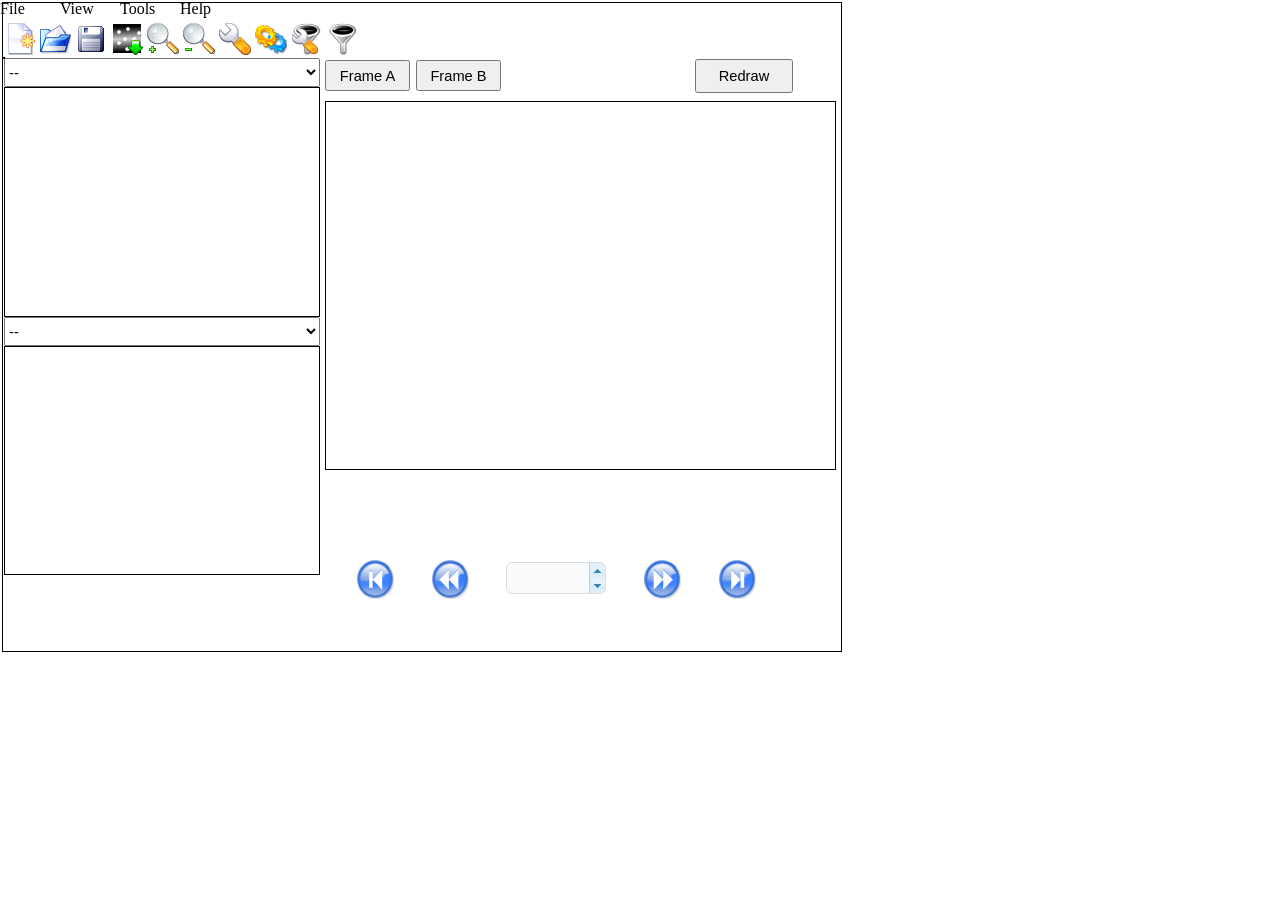
==== commit 08752cd6: "Layout fixes, reverse class added, polling support added." ====
--- a/index.html
+++ b/index.html
@@ -4,6 +4,7 @@
 		<title>OpenPIV Main Window</title>
 		<script src="js/jquery.js"></script>
 		<script src="js/jquery-ui.js"></script>
+		<script src="js/style.js"></script>
 		<script src="js/mainwindow.js"></script>
 		<link href="css/cupertino/jquery-ui.css" rel="stylesheet">
 		<link href="css/mainwindow.css" rel="stylesheet">
@@ -324,12 +325,14 @@
 			<div id="about_dialog" title="About OpenPIV">
 				<div id="aboutLayoutWidget" class="op_panel">
 					<img id="urapiv_logo" src="icons/openpiv_arrow.png" />
-					<div id="about_label_1" class="op_label_bold">OpenPIV for HTML - Version 0.0</div>
-					<div id="about_label_2" class="op_label_bold">Adapted to HTML by Brian Ames</div>
+					<div id="about_label_1" class="op_label_bold">OpenPIV-Python with jQueryUI - Version 0.0</div>
+					<div id="about_label_2" class="op_label_bold">Adapted to jQueryUI by Brian Ames</div>
 					<div id="about_label_3" class="op_label_bold">Original version by Alex Liberzon and Roi Gurka</div>
 				</div>
-				<div id="about_buttonBox" class="op_button_box_center">
-					<button id="about_okButton" class="op_std_button">OK</button>
+				<div id="about_buttonBox">
+					<div class="op_button_box_center" style="width:85px;"-->
+						<button id="about_okButton" class="op_std_button_center">OK</button>
+					</div>
 				</div>
 			</div>
 		</div>
--- a/css/mainwindow.css
+++ b/css/mainwindow.css
@@ -1,3 +1,7 @@
+* {
+    box-sizing: border-box;
+} 
+
 #MainWindow{
 	position: absolute;
 	top:      2px;
@@ -28,7 +32,7 @@
 	left:     0px;
 	width:   90px;
 	font-size: 10pt;
-	visibility: show;
+	visibility: visible;
 }
 #filemenu_label{
 	position: absolute;
@@ -42,7 +46,7 @@
 	left:    60px;
 	width:   90px;
 	font-size: 10pt;
-	visibility: show;
+	visibility: visible;
 }
 #viewmenu_label{
 	position: absolute;
@@ -56,7 +60,7 @@
 	left:   120px;
 	width:  133px;
 	font-size: 10pt;
-	visibility: show;
+	visibility: visible;
 }
 #toolsmenu_label{
 	position: absolute;
@@ -69,7 +73,7 @@
 	top:     20px;
 	left:   180px;
 	width:   61px;
-	visibility: show;
+	visibility: visible;
 }
 #helpmenu_label{
 	position: absolute;
@@ -604,8 +608,6 @@
 	position: absolute;
 	top:    360px;
 	left:   430px;
-	width:   80px;
-	height:  27px;
 }
 
 #SetupWindowLayout{
@@ -617,7 +619,7 @@
 	position: absolute;
 	top:      9px;
 	left:     9px;
-	width:  490px;
+	width:  492px;
 	height: 288px;
 }
 #setup_tabList{
@@ -1335,7 +1337,7 @@
 	top:      0px;
 	right:    0px;
 }
-#AboutWindow{
+#about_dialogx{
 	position: absolute;
 	top:      0px;
 	left:     0px;
@@ -1383,12 +1385,9 @@
 #about_buttonBox{
 	position: absolute;
 	top:    224px;
-	width:  395px;
+	margin-left: auto;
+	margin-right: auto;
+	width:  380px;
 	height:  30px;
 }
-#about_cancelButton{
-	position: absolute;
-	top:      0px;
-	right:    0px;
-}
 
--- a/css/openpiv.css
+++ b/css/openpiv.css
@@ -11,7 +11,15 @@
 	font-weight: normal;
 	right: 20;
 }
-.op_std_button {
+button.op_std_button {
+	width:   85px;
+	height:  31px;
+	font-size:   11pt;
+	font-weight: normal;
+}
+button.op_std_button_center {
+	margin-left: auto;
+	margin-right: auto;
 	width:   85px;
 	height:  31px;
 	font-size:   11pt;
@@ -74,7 +82,7 @@
 	font-size:   11pt;
 	font-weight: normal;
 }
-.op_push_button {
+button.op_push_button {
 	font-size:   11pt;
 	font-weight: normal;
 }
